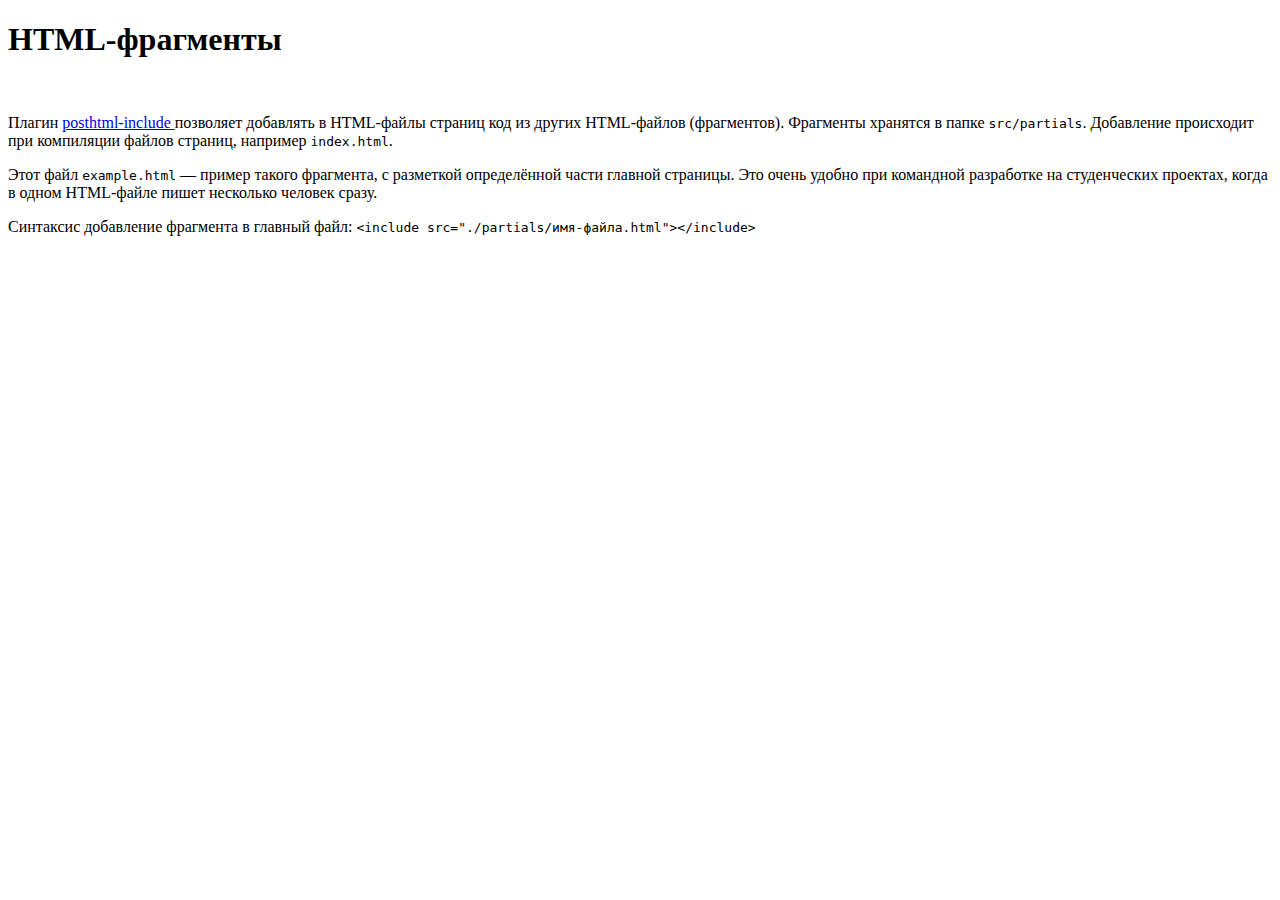
==== index.html @ 1730991d "Deploying to gh-pages from @ AnnaSobchenko/practicle-m10@9736c7fdcfa1baec74f4be87ecddee126e81eba1 🚀" ====
<!DOCTYPE html><html lang="ru"><head><meta charset="UTF-8"><meta name="viewport" content="width=device-width, initial-scale=1.0"><title>Заголовок страницы</title><link rel="stylesheet" href="https://cdnjs.cloudflare.com/ajax/libs/modern-normalize/1.0.0/modern-normalize.min.css" integrity="sha512-ISS7cAi1PEhQ8jnbJpJZMd29NlhNj4AWYyLOSp2CE/CsHxTCu+r+t0D2yoJudVrd0/8fTVPUVDzY5Tvli75u/g==" crossorigin=""><link rel="stylesheet" href="/parcel-project-template/src.aebd7bc5.css"></head><body>  <article class="example"> <h1>HTML-фрагменты</h1> <img src="/parcel-project-template/demo.090c7c6d.jpg" alt="" width="320"> <p> Плагин <a href="https://github.com/posthtml/posthtml-include" target="_blank" rel="noopener noreferrer"> posthtml-include </a> позволяет добавлять в HTML-файлы страниц код из других HTML-файлов (фрагментов). Фрагменты хранятся в папке <code>src/partials</code>. Добавление происходит при компиляции файлов страниц, например <code>index.html</code>. </p> <p> Этот файл <code>example.html</code> &mdash; пример такого фрагмента, с разметкой определённой части главной страницы. Это очень удобно при командной разработке на студенческих проектах, когда в одном HTML-файле пишет несколько человек сразу. </p> <p> Синтаксис добавление фрагмента в главный файл: <code> &lt;include src="./partials/имя-файла.html"&gt;&lt;/include&gt; </code> </p> <div class="background"></div> </article>  <script src="/parcel-project-template/src.9139aab2.js"></script> </body></html>
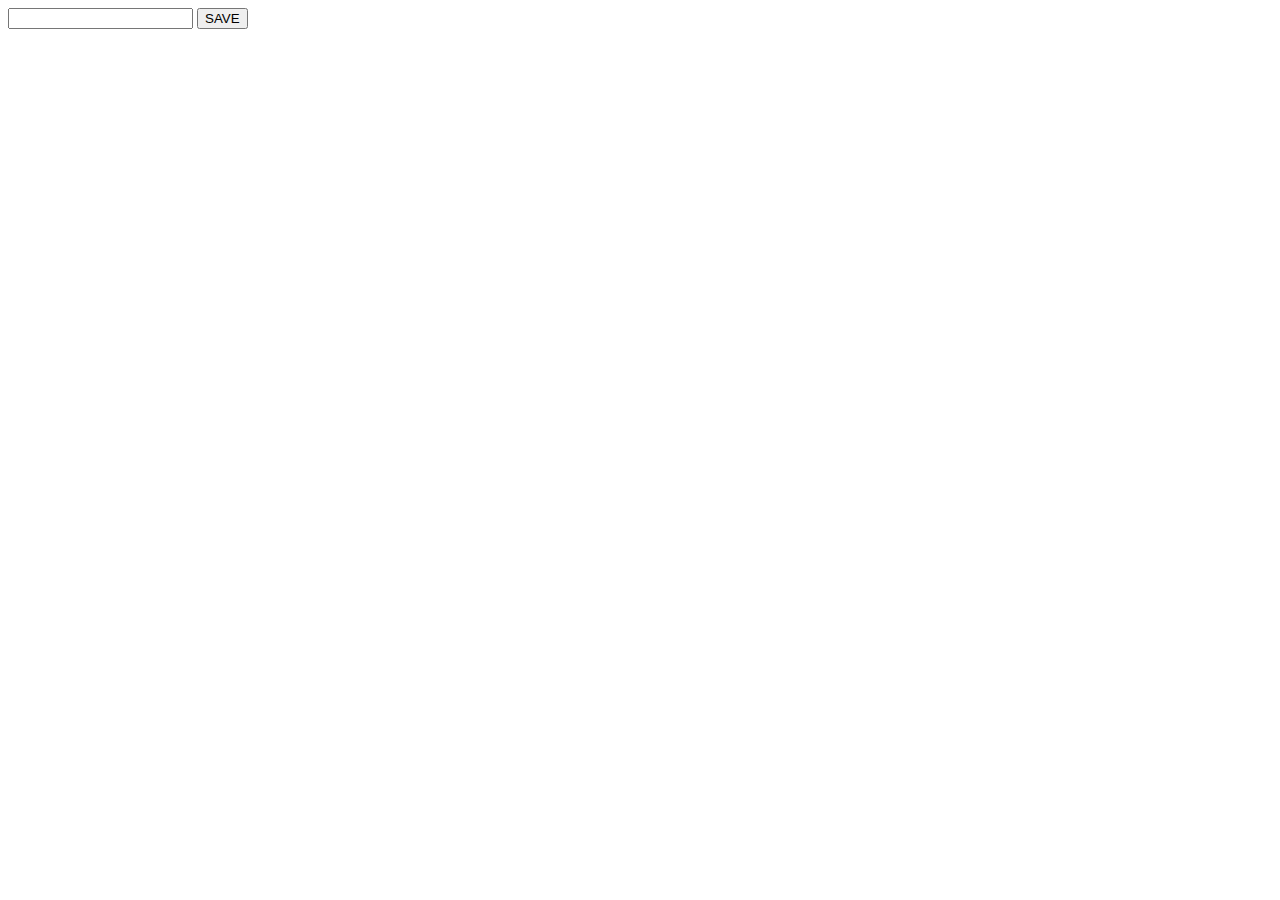
==== commit 2082dcb2: "Deploying to gh-pages from @ AnnaSobchenko/practicle-m10@dc9becf6de56a967346ef1118ce2e90bdd92c32c 🚀" ====
--- a/index.html
+++ b/index.html
@@ -1 +1 @@
-<!DOCTYPE html><html lang="ru"><head><meta charset="UTF-8"><meta name="viewport" content="width=device-width, initial-scale=1.0"><title>Заголовок страницы</title><link rel="stylesheet" href="https://cdnjs.cloudflare.com/ajax/libs/modern-normalize/1.0.0/modern-normalize.min.css" integrity="sha512-ISS7cAi1PEhQ8jnbJpJZMd29NlhNj4AWYyLOSp2CE/CsHxTCu+r+t0D2yoJudVrd0/8fTVPUVDzY5Tvli75u/g==" crossorigin=""><link rel="stylesheet" href="/parcel-project-template/src.aebd7bc5.css"></head><body>  <article class="example"> <h1>HTML-фрагменты</h1> <img src="/parcel-project-template/demo.090c7c6d.jpg" alt="" width="320"> <p> Плагин <a href="https://github.com/posthtml/posthtml-include" target="_blank" rel="noopener noreferrer"> posthtml-include </a> позволяет добавлять в HTML-файлы страниц код из других HTML-файлов (фрагментов). Фрагменты хранятся в папке <code>src/partials</code>. Добавление происходит при компиляции файлов страниц, например <code>index.html</code>. </p> <p> Этот файл <code>example.html</code> &mdash; пример такого фрагмента, с разметкой определённой части главной страницы. Это очень удобно при командной разработке на студенческих проектах, когда в одном HTML-файле пишет несколько человек сразу. </p> <p> Синтаксис добавление фрагмента в главный файл: <code> &lt;include src="./partials/имя-файла.html"&gt;&lt;/include&gt; </code> </p> <div class="background"></div> </article>  <script src="/parcel-project-template/src.9139aab2.js"></script> </body></html>+<!DOCTYPE html><html lang="ru"><head><meta charset="UTF-8"><meta name="viewport" content="width=device-width, initial-scale=1.0"><title>Заголовок страницы</title><link rel="stylesheet" href="https://cdnjs.cloudflare.com/ajax/libs/modern-normalize/1.0.0/modern-normalize.min.css" integrity="sha512-ISS7cAi1PEhQ8jnbJpJZMd29NlhNj4AWYyLOSp2CE/CsHxTCu+r+t0D2yoJudVrd0/8fTVPUVDzY5Tvli75u/g==" crossorigin=""><link rel="stylesheet" href="/parcel-project-template/src.aebd7bc5.css"></head><body> <form action=""> <input type="text" class="input"> <button class="save">SAVE</button> <ul class="list"></ul> </form> <script src="/parcel-project-template/src.e9428ddc.js"></script> </body></html>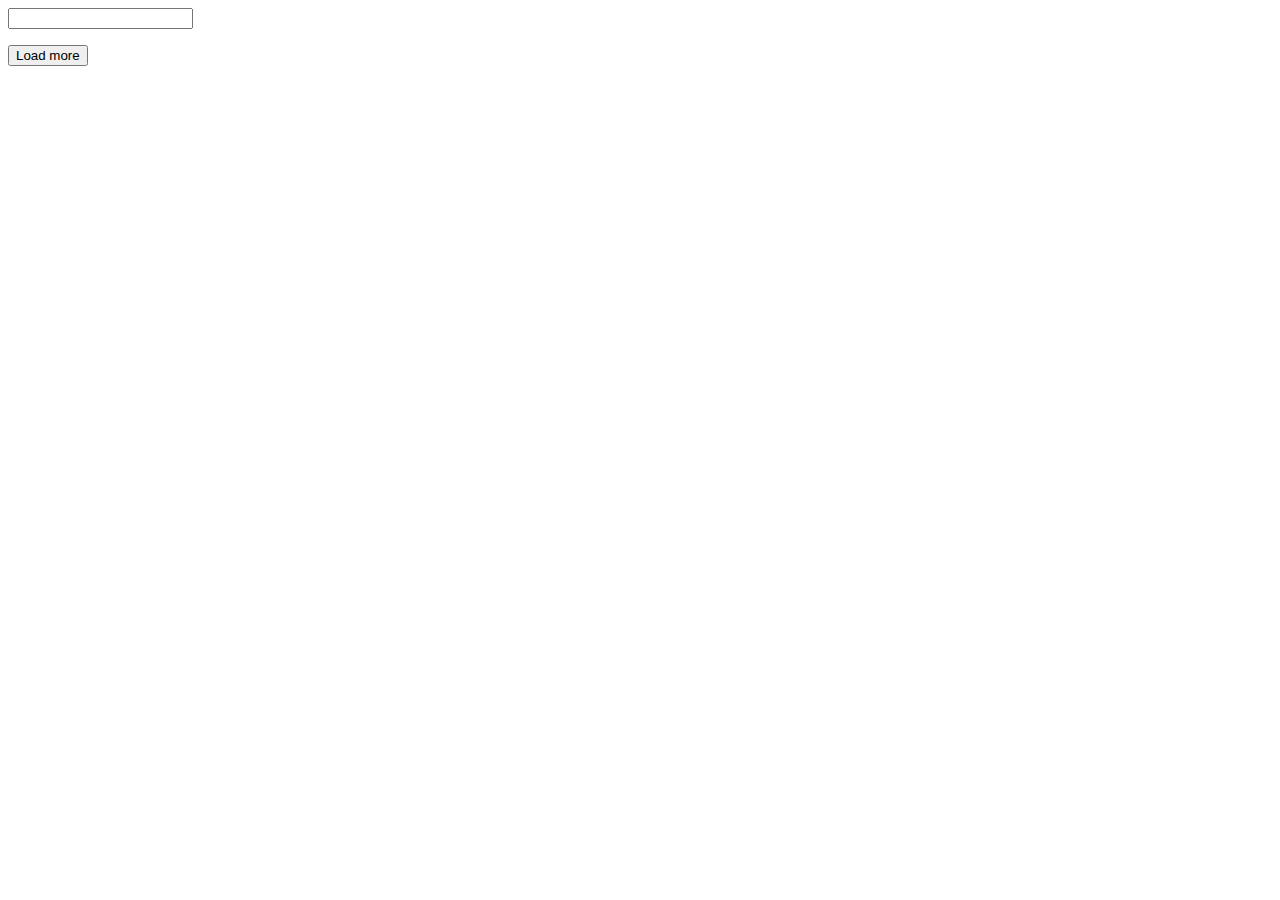
==== commit 5cfa0158: "Deploying to gh-pages from @ AnnaSobchenko/practicle-m10@bd36dc358b58daf3cd42ff098d69514f9d4f9b6e 🚀" ====
--- a/index.html
+++ b/index.html
@@ -1 +1 @@
-<!DOCTYPE html><html lang="ru"><head><meta charset="UTF-8"><meta name="viewport" content="width=device-width, initial-scale=1.0"><title>Заголовок страницы</title><link rel="stylesheet" href="https://cdnjs.cloudflare.com/ajax/libs/modern-normalize/1.0.0/modern-normalize.min.css" integrity="sha512-ISS7cAi1PEhQ8jnbJpJZMd29NlhNj4AWYyLOSp2CE/CsHxTCu+r+t0D2yoJudVrd0/8fTVPUVDzY5Tvli75u/g==" crossorigin=""><link rel="stylesheet" href="/parcel-project-template/src.aebd7bc5.css"></head><body> <form action=""> <input type="text" class="input"> <button class="save">SAVE</button> <ul class="list"></ul> </form> <script src="/parcel-project-template/src.e9428ddc.js"></script> </body></html>+<!DOCTYPE html><html lang="ru"><head><meta charset="UTF-8"><meta name="viewport" content="width=device-width, initial-scale=1.0"><title>Заголовок страницы</title><link rel="stylesheet" href="https://cdnjs.cloudflare.com/ajax/libs/modern-normalize/1.0.0/modern-normalize.min.css" integrity="sha512-ISS7cAi1PEhQ8jnbJpJZMd29NlhNj4AWYyLOSp2CE/CsHxTCu+r+t0D2yoJudVrd0/8fTVPUVDzY5Tvli75u/g==" crossorigin=""><link rel="stylesheet" href="/parcel-project-template/src.58bdf254.css"></head><body> <form action=""> <input type="text" class="input">  <ul class="list"></ul> <button class="load">Load more</button> </form> <script src="/parcel-project-template/src.ad94c533.js"></script> </body></html>